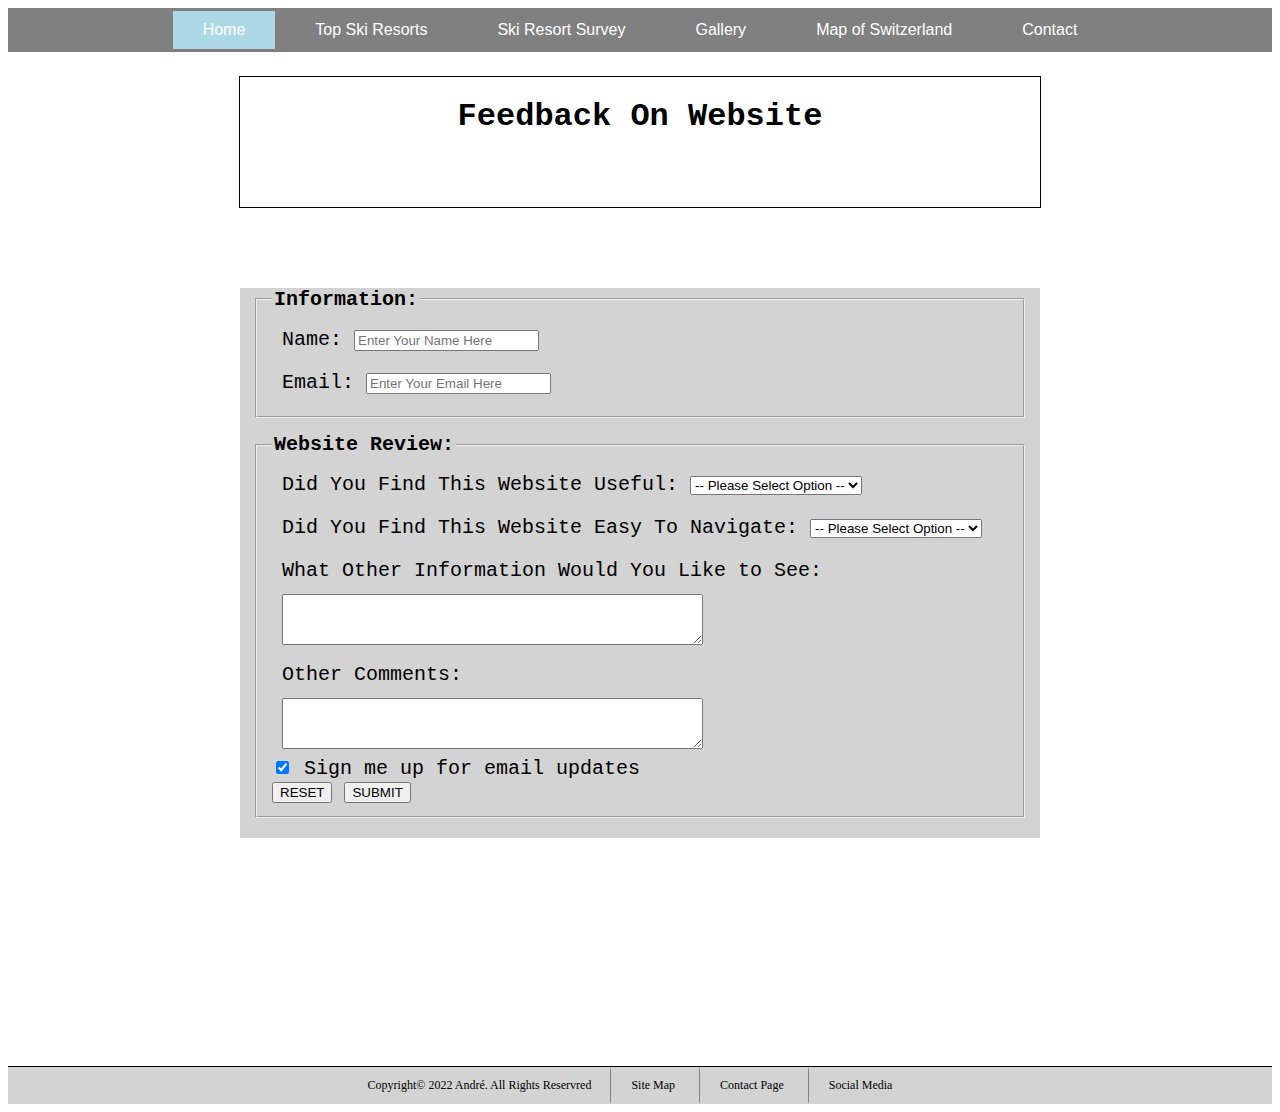
==== feedbackform.html @ 12439356 "Update" ====
<!DOCTYPE html>
<html lang="en">
  <head>
    <meta charset="UTF-8" />
    <meta http-equiv="X-UA-Compatible" content="IE=edge" />
    <meta name="viewport" content="width=device-width, initial-scale=1.0" />
    <title>Index</title>
    <style>
      #background {
        margin-top: 4px;
        background-image: url(/images/champery3.jpg);
        height: 1000px;
        background-position: center;
        background-repeat: no-repeat;
        background-size: cover;
        position: relative;
      }
      ul.header {
        list-style-type: none;
        margin: 0;
        padding: 0;
        overflow: hidden;
        text-align: center;
        background-color: gray;
      }

      ul.header li {
        display: inline-block;
        border: 3px solid gray;
      }

      ul.header li a {
        display: block;
        text-align: center;
        padding: 10px 30px;
        text-decoration: none;
        color: white;
        font-family: Verdana, Geneva, Tahoma, sans-serif;
      }

      #first {
        background: lightblue;
      }

      li:hover {
        border-bottom: 3px solid purple;
      }

      iframe {
        float: right;
      }
      @keyframes ski {
        from {
          top: 120px;
          left: 80px;
        }
        to {
          top: 1200px;
          left: 80px;
        }
      }

      #skier {
        position: relative;
        animation: ski 10s infinite;
      }

      ul.footer li a {
        color: black;
        font-family: "Times New Roman", Times, serif;
        font-size: 12px;
        display: block;
        text-align: center;
        padding: 8px 20px;
        text-decoration: none;
        border-left: 1px solid grey;
        border-top: 3px solid lightgray;
        border-bottom: 3px solid lightgray;
      }

      ul.footer li {
        color: black;
        font-family: "Times New Roman", Times, serif;
        font-size: 12px;
        display: inline-block;
      }

      ul.footer {
        list-style-type: none;
        margin: 0;
        padding: 0;
        overflow: hidden;
        text-align: center;
        background-color: lightgray;
        border-top: 1px solid black;
      }

      #copyright {
        padding-right: 15px;
      }

      #paddingone {
        height: 10px;
        float: none;
      }

      div {
        float: none;
      }

      #box {
        margin-right: auto;
        margin-left: auto;
        width: 1000px;
        padding-top: 10px;
      }

      h3 {
        text-align: center;
        font-family: "Courier New", Courier, monospace;
        font-size: 30px;
        top: 50px;
      }

      #headshot {
        height: 200px;
        border-radius: 400px;
        position: relative;
        left: 130px;
        top: 30px;
      }

      h1 {
        text-align: center;
        font-family: "Courier New", Courier, monospace;
      }

      .whoami {
        margin-top: 10px;
        width: 800px;
        margin-left: auto;
        margin-right: auto;
        border: 1px solid black;
        text-align: center;
      }

      .bodyone {
        font-family: "Courier New", Courier, monospace;
        line-height: 1.5;
        font-size: 18px;
        text-align: center;
      }

      .headingone {
        font-family: "Courier New", Courier, monospace;
        line-height: 1.5;
        font-size: 20px;
        text-align: center;
        color: white;
      }

      #form{
        background-color: lightgray;
        width: 800px;
        height: 550px;
        margin-left: auto;
        margin-right: auto;
        margin-top: 20px;
      }

      .fieldone{
        font-family: "Courier New", Courier, monospace;
        font-size: 20px;
        margin: 15px;


      }

      .space{
        padding: 10px;
      }

      .spacetwo{
        padding: 2px 10px 2px 10px;
      }

      #divbreak{
        width: 800px;
        height: 40px;
        background-color: white;
        margin: 20px;
        margin-left: auto;
        margin-right: auto;
      }
    </style>
  </head>
  <body>
    <div id="headerwidth">
      <ul class="header">
        <li id="first"><a href="/index.html">Home</a></li>
        <li><a href="/pagetwo.html">Top Ski Resorts</a></li>
        <li>
          <a href="/pagethree.html">Ski Resort Survey</a>
        </li>
        <li>
          <a href="/pagefour.html">Gallery</a>
        </li>
        <li>
          <a href="/pagefive.html">Map of Switzerland</a>
        </li>
        <li>
          <a href="/pagesix.html">Contact</a>
        </li>
      </ul>
    </div>

    <div id="background">
      <div id="box">
        <div class="whoami">
          <h1>Feedback On Website</h1>

          <p class="headingone">
            I am always looking to improve, so please give me feedback!
          </p>
        </div>
      </div>

      <div id="divbreak"></div>

      <div id="form">

        <form method="post" action="https://oim-apis.herokuapp.com/form">
      <fieldset class="fieldone">
        <legend><strong>Information:</strong> </legend>

        <div class="space">
          <label for="Name"> Name:</label>
          <input
            type="text"
            id="Name"
            name="Name"
            placeholder="Enter Your Name Here"
          />
        </div>

        <div class="space">
          <label for="Email"> Email:</label>
          <input
            type="text"
            id="Email"
            name="Email"
            placeholder="Enter Your Email Here"
          />
        </div>

      </fieldset>

      <fieldset class="fieldone">
        <legend><strong> Website Review:</strong></legend>

        <div class="space">
          <label for="helpful">Did You Find This Website Useful:</label>
          <select name="Helpful" id="helpful">
            <option value=" ">-- Please Select Option --</option>
            <option>1 "Very Useful"</option>
            <option>2</option>
            <option>3</option>
            <option>4</option>
            <option>5 "Not Useful"</option>
          </select>
        </div>

        <div class="space">
            <label for="quality">Did You Find This Website Easy To Navigate:</label>
            <select name="quality" id="quality">
              <option value=" ">-- Please Select Option --</option>
              <option>1 "Yes it is very good"</option>
              <option>2</option>
              <option>3</option>
              <option>4</option>
              <option>5 "No it is terrible"</option>
            </select>
          </div>

        <div class="space">
          <label for="comments">What Other Information Would You Like to See: </label>
        </div>

        <div class="spacetwo">
          <textarea id="comments" name="Comments" rows="3" cols="50">
          </textarea>
        </div>

        <div class="space">
            <label for="other">Other Comments: </label>
          </div>
  
          <div class="spacetwo">
            <textarea id="other" name="other" rows="3" cols="50">
            </textarea>
          </div>

        <div>
          <input
            type="checkbox"
            id="updates"
            name="Email_List"
            value="True"
            checked
          />
          <label for="updates"> Sign me up for email updates </label>
        </div>

        <div id="two">
          <button type="reset">RESET</button>

          <button type="submit">SUBMIT</button>
        </div>
      </fieldset>
    </form>



      </div>
    </div>

    <div id="paddingone"></div>

    <div>
      <footer>
        <ul class="footer">
          <li id="copyright">
            Copyright&copy; 2022 André. All Rights Reservred
          </li>
          <li><a href="/pagetwo.html">Site Map</a></li>
          <li><a href="/pagetwo.html">Contact Page</a></li>
          <li><a href="/pagetwo.html">Social Media</a></li>
        </ul>
      </footer>
    </div>
  </body>
</html>
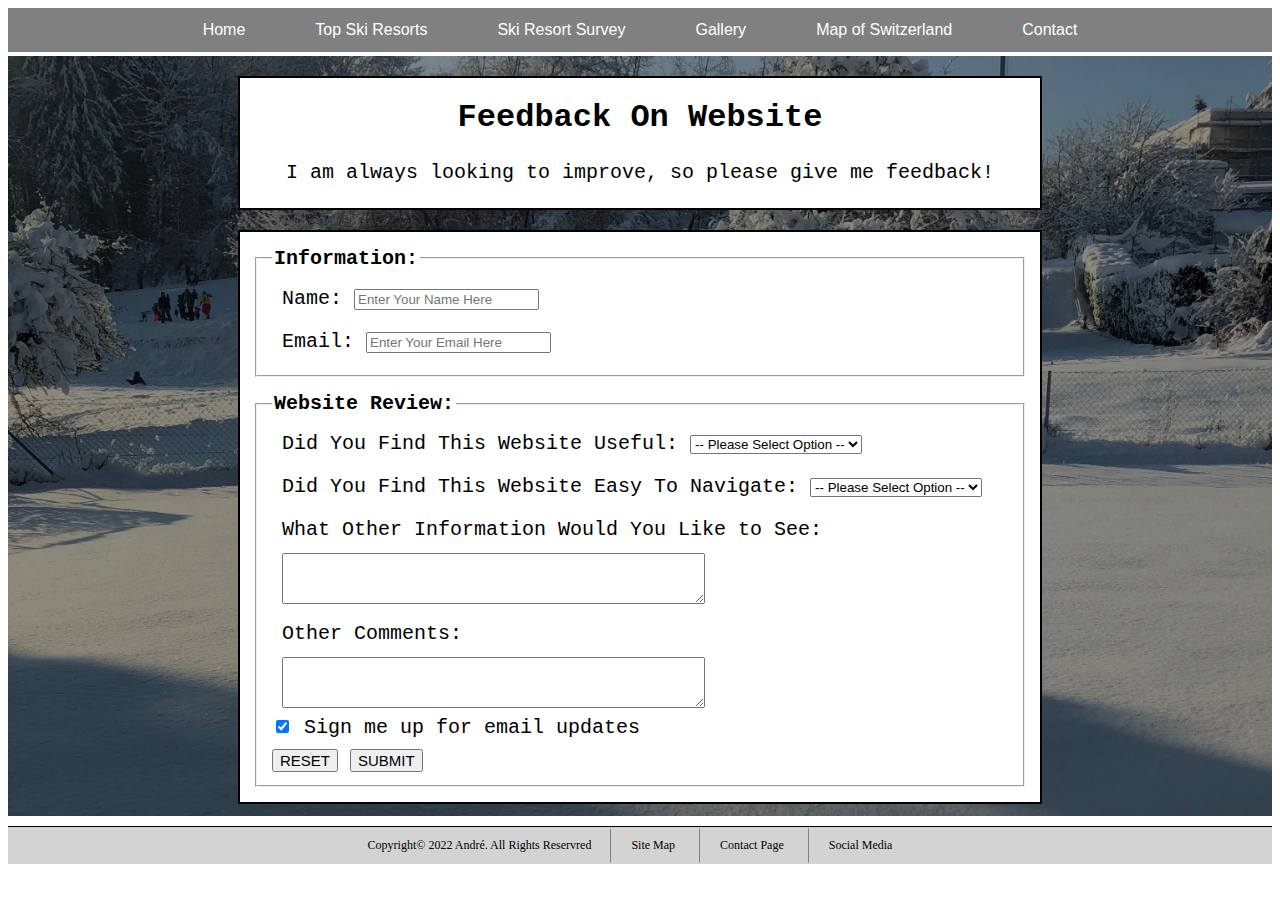
==== commit 22f1711c: "Push" ====
--- a/feedbackform.html
+++ b/feedbackform.html
@@ -4,12 +4,13 @@
     <meta charset="UTF-8" />
     <meta http-equiv="X-UA-Compatible" content="IE=edge" />
     <meta name="viewport" content="width=device-width, initial-scale=1.0" />
-    <title>Index</title>
+    <meta name="author" content="André Henson-Schnee" />
+    <title>Feedback Form</title>
     <style>
       #background {
         margin-top: 4px;
-        background-image: url(/images/champery3.jpg);
-        height: 1000px;
+        background-image: url(/images/tagerone.jpg);
+        height: 760px;
         background-position: center;
         background-repeat: no-repeat;
         background-size: cover;
@@ -44,25 +45,6 @@
 
       li:hover {
         border-bottom: 3px solid purple;
-      }
-
-      iframe {
-        float: right;
-      }
-      @keyframes ski {
-        from {
-          top: 120px;
-          left: 80px;
-        }
-        to {
-          top: 1200px;
-          left: 80px;
-        }
-      }
-
-      #skier {
-        position: relative;
-        animation: ski 10s infinite;
       }
 
       ul.footer li a {
@@ -140,8 +122,10 @@
         width: 800px;
         margin-left: auto;
         margin-right: auto;
-        border: 1px solid black;
-        text-align: center;
+        border: 2px solid black;
+        text-align: center;
+        color: black;
+        background-color: white;
       }
 
       .bodyone {
@@ -156,48 +140,64 @@
         line-height: 1.5;
         font-size: 20px;
         text-align: center;
-        color: white;
-      }
-
-      #form{
-        background-color: lightgray;
+      }
+
+      #form {
+        border: 2px solid black;
+        background-color: white;
         width: 800px;
-        height: 550px;
+        height: 570px;
         margin-left: auto;
         margin-right: auto;
         margin-top: 20px;
       }
 
-      .fieldone{
+      .fieldone {
         font-family: "Courier New", Courier, monospace;
         font-size: 20px;
         margin: 15px;
-
-
-      }
-
-      .space{
+      }
+
+      .space {
         padding: 10px;
       }
 
-      .spacetwo{
+      .spacetwo {
         padding: 2px 10px 2px 10px;
       }
 
-      #divbreak{
-        width: 800px;
-        height: 40px;
-        background-color: white;
-        margin: 20px;
-        margin-left: auto;
-        margin-right: auto;
+      #two {
+        margin-top: 10px;
+      }
+
+      .buttonsize {
+        font-size: 15px;
       }
     </style>
+
+    <link
+      rel="apple-touch-icon"
+      sizes="180x180"
+      href="/images/apple-touch-icon.png"
+    />
+    <link
+      rel="icon"
+      type="image/png"
+      sizes="32x32"
+      href="/images/favicon-32x32.png"
+    />
+    <link
+      rel="icon"
+      type="image/png"
+      sizes="16x16"
+      href="/images/favicon-16x16.png"
+    />
+    <link rel="manifest" href="images/site.webmanifest" />
   </head>
   <body>
     <div id="headerwidth">
       <ul class="header">
-        <li id="first"><a href="/index.html">Home</a></li>
+        <li><a href="/index.html">Home</a></li>
         <li><a href="/pagetwo.html">Top Ski Resorts</a></li>
         <li>
           <a href="/pagethree.html">Ski Resort Survey</a>
@@ -228,99 +228,97 @@
       <div id="divbreak"></div>
 
       <div id="form">
-
         <form method="post" action="https://oim-apis.herokuapp.com/form">
-      <fieldset class="fieldone">
-        <legend><strong>Information:</strong> </legend>
-
-        <div class="space">
-          <label for="Name"> Name:</label>
-          <input
-            type="text"
-            id="Name"
-            name="Name"
-            placeholder="Enter Your Name Here"
-          />
-        </div>
-
-        <div class="space">
-          <label for="Email"> Email:</label>
-          <input
-            type="text"
-            id="Email"
-            name="Email"
-            placeholder="Enter Your Email Here"
-          />
-        </div>
-
-      </fieldset>
-
-      <fieldset class="fieldone">
-        <legend><strong> Website Review:</strong></legend>
-
-        <div class="space">
-          <label for="helpful">Did You Find This Website Useful:</label>
-          <select name="Helpful" id="helpful">
-            <option value=" ">-- Please Select Option --</option>
-            <option>1 "Very Useful"</option>
-            <option>2</option>
-            <option>3</option>
-            <option>4</option>
-            <option>5 "Not Useful"</option>
-          </select>
-        </div>
-
-        <div class="space">
-            <label for="quality">Did You Find This Website Easy To Navigate:</label>
-            <select name="quality" id="quality">
-              <option value=" ">-- Please Select Option --</option>
-              <option>1 "Yes it is very good"</option>
-              <option>2</option>
-              <option>3</option>
-              <option>4</option>
-              <option>5 "No it is terrible"</option>
-            </select>
-          </div>
-
-        <div class="space">
-          <label for="comments">What Other Information Would You Like to See: </label>
-        </div>
-
-        <div class="spacetwo">
-          <textarea id="comments" name="Comments" rows="3" cols="50">
-          </textarea>
-        </div>
-
-        <div class="space">
-            <label for="other">Other Comments: </label>
-          </div>
-  
-          <div class="spacetwo">
-            <textarea id="other" name="other" rows="3" cols="50">
-            </textarea>
-          </div>
-
-        <div>
-          <input
-            type="checkbox"
-            id="updates"
-            name="Email_List"
-            value="True"
-            checked
-          />
-          <label for="updates"> Sign me up for email updates </label>
-        </div>
-
-        <div id="two">
-          <button type="reset">RESET</button>
-
-          <button type="submit">SUBMIT</button>
-        </div>
-      </fieldset>
-    </form>
-
-
-
+          <fieldset class="fieldone">
+            <legend><strong>Information:</strong></legend>
+
+            <div class="space">
+              <label for="Name"> Name:</label>
+              <input
+                type="text"
+                id="Name"
+                name="Name"
+                placeholder="Enter Your Name Here"
+              />
+            </div>
+
+            <div class="space">
+              <label for="Email"> Email:</label>
+              <input
+                type="text"
+                id="Email"
+                name="Email"
+                placeholder="Enter Your Email Here"
+              />
+            </div>
+          </fieldset>
+
+          <fieldset class="fieldone">
+            <legend><strong> Website Review:</strong></legend>
+
+            <div class="space">
+              <label for="helpful">Did You Find This Website Useful:</label>
+              <select name="Helpful" id="helpful">
+                <option value=" ">-- Please Select Option --</option>
+                <option>1 "Very Useful"</option>
+                <option>2</option>
+                <option>3</option>
+                <option>4</option>
+                <option>5 "Not Useful"</option>
+              </select>
+            </div>
+
+            <div class="space">
+              <label for="quality"
+                >Did You Find This Website Easy To Navigate:</label
+              >
+              <select name="quality" id="quality">
+                <option value=" ">-- Please Select Option --</option>
+                <option>1 "Yes it is very good"</option>
+                <option>2</option>
+                <option>3</option>
+                <option>4</option>
+                <option>5 "No it is terrible"</option>
+              </select>
+            </div>
+
+            <div class="space">
+              <label for="comments"
+                >What Other Information Would You Like to See:
+              </label>
+            </div>
+
+            <div class="spacetwo">
+              <textarea id="comments" name="Comments" rows="3" cols="50">
+              </textarea>
+            </div>
+
+            <div class="space">
+              <label for="other">Other Comments: </label>
+            </div>
+
+            <div class="spacetwo">
+              <textarea id="other" name="other" rows="3" cols="50"> </textarea>
+            </div>
+
+            <div>
+              <input
+                type="checkbox"
+                id="updates"
+                name="Email_List"
+                value="True"
+                checked
+              />
+              <label for="updates"> Sign me up for email updates </label>
+            </div>
+
+            <div id="two">
+              <button type="reset" class="buttonsize">RESET</button>
+
+              <button type="submit" class="buttonsize">SUBMIT</button>
+            </div>
+          </fieldset>
+        </form>
       </div>
     </div>
 
